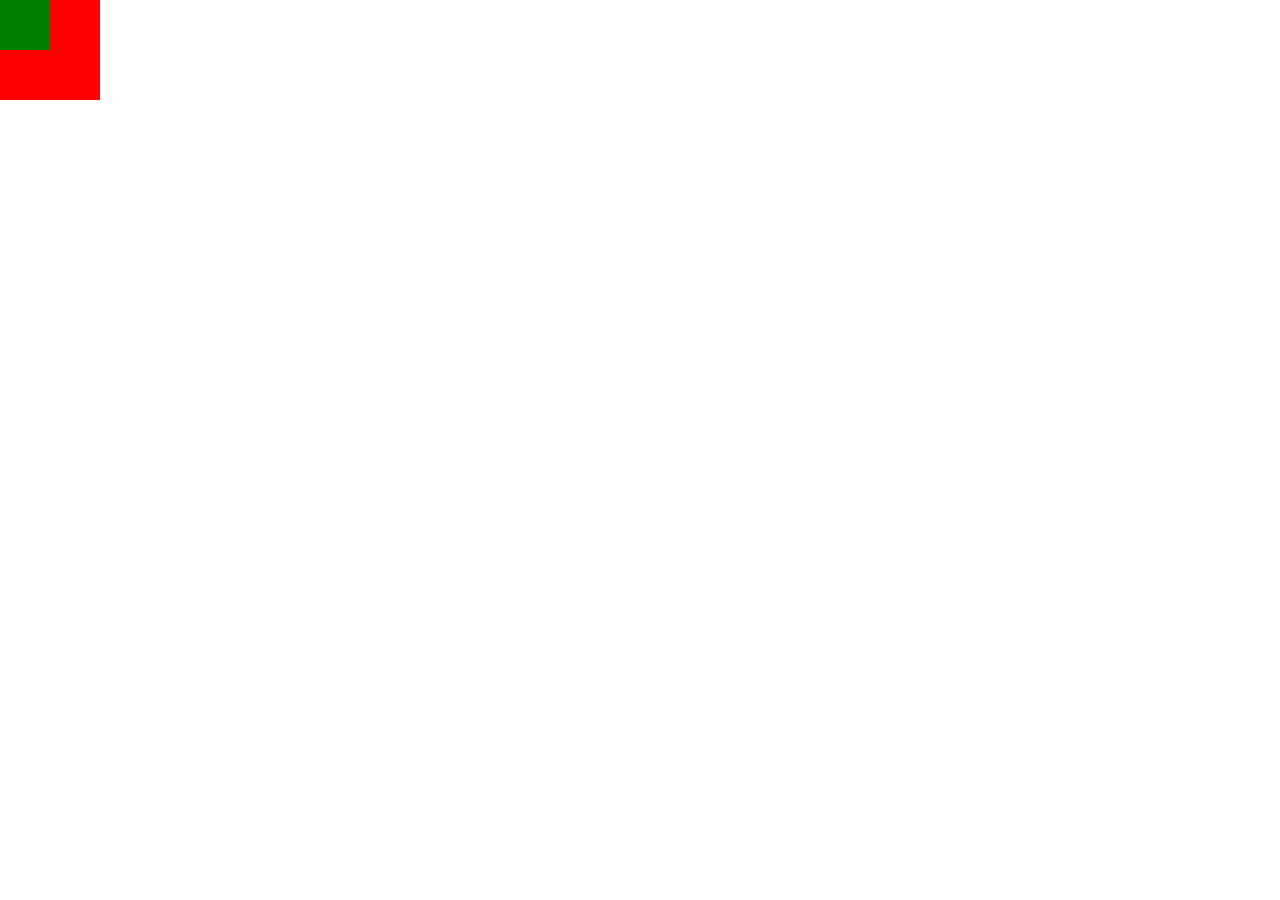
==== index.html @ 5e166eb3 "init" ====
<!DOCTYPE html>
<html lang="en">

<head>
   <meta charset="UTF-8">
   <meta http-equiv="X-UA-Compatible" content="IE=edge">
   <meta name="viewport" content="width=device-width, initial-scale=1.0">
   <link rel="stylesheet" href="./style.css ">
   <title>Index</title>
</head>

<body>
   <header>
      <nav></nav>
   </header>
   <div class="block">
      <div class="block__element"></div>
   </div>
</body>

</html>
---- style.css ----
*,
::before,
::after {
  margin: 0;
  padding: 0;
  -webkit-box-sizing: border-box;
          box-sizing: border-box;
}

body {
  color: green;
}

.block {
  width: 100px;
  height: 100px;
  background-color: red;
}
.block__element {
  width: 50px;
  height: 50px;
  background-color: green;
}
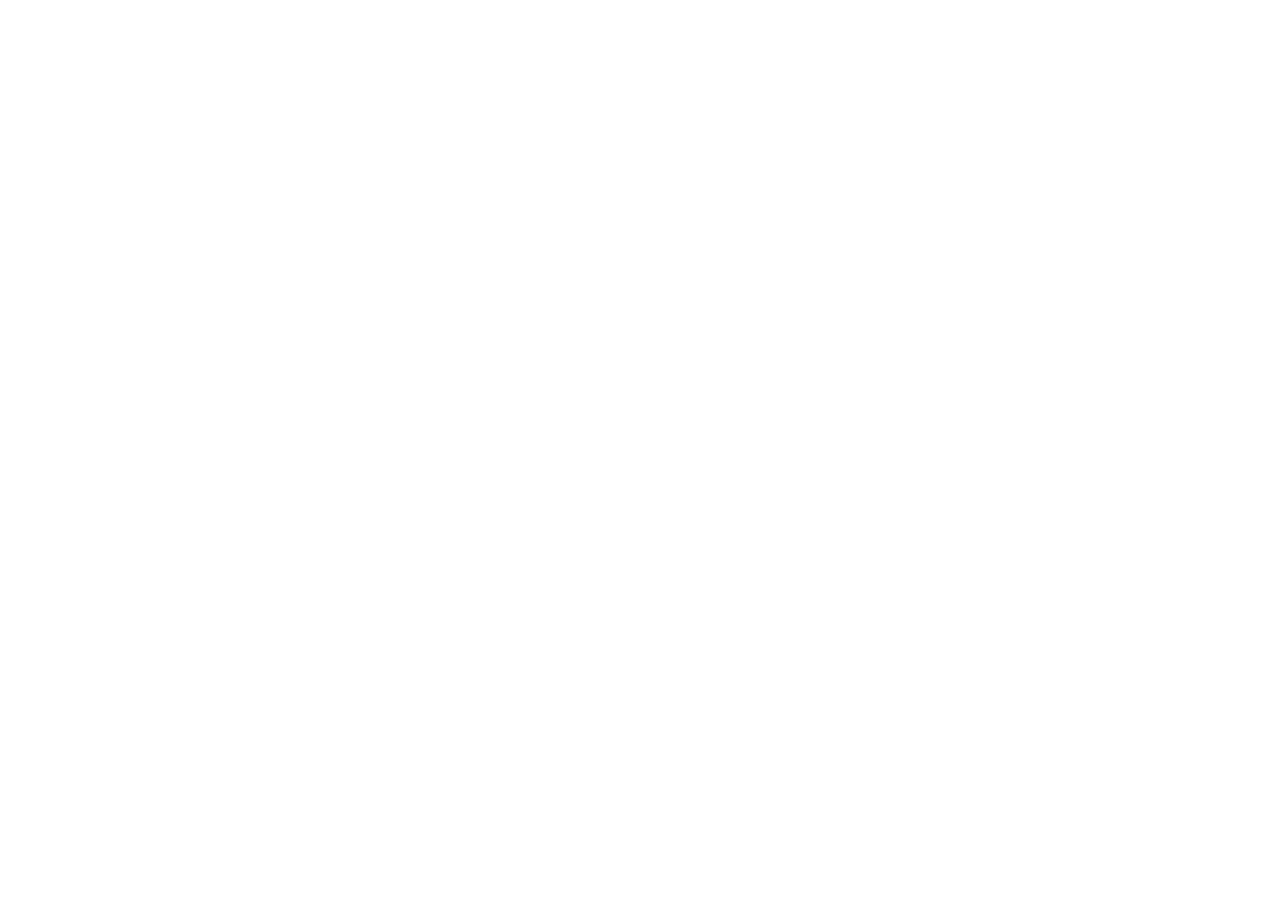
==== commit 662b466d: "HTML BEM naming" ====
--- a/index.html
+++ b/index.html
@@ -10,12 +10,7 @@
 </head>
 
 <body>
-   <header>
-      <nav></nav>
-   </header>
-   <div class="block">
-      <div class="block__element"></div>
-   </div>
+
 </body>
 
 </html>
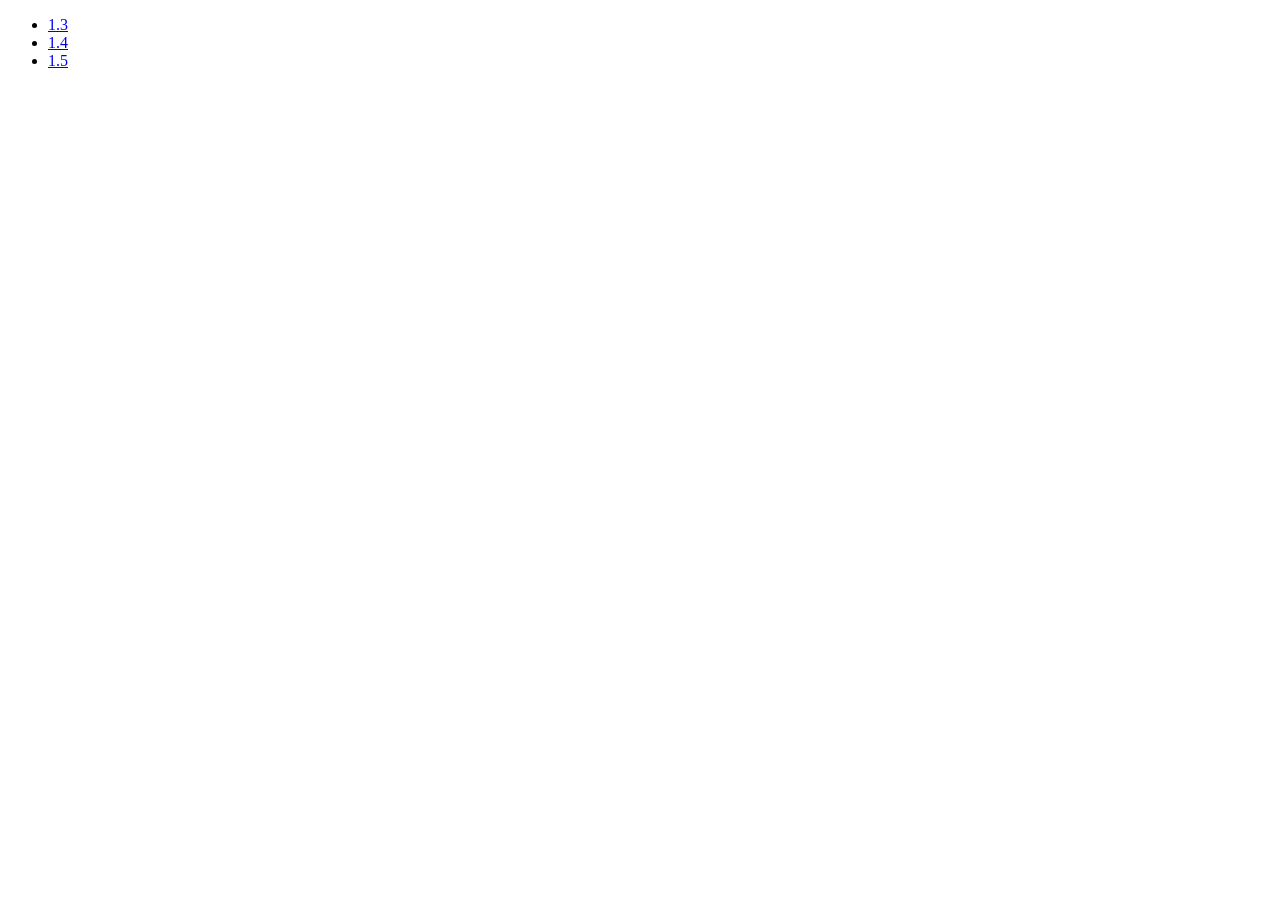
==== commit 478cd0f6: "index menu" ====
--- a/index.html
+++ b/index.html
@@ -5,12 +5,15 @@
    <meta charset="UTF-8">
    <meta http-equiv="X-UA-Compatible" content="IE=edge">
    <meta name="viewport" content="width=device-width, initial-scale=1.0">
-   <link rel="stylesheet" href="./style.css ">
-   <title>Index</title>
+   <title>Document</title>
 </head>
 
 <body>
-
+   <ul>
+      <li><a href="./src/1.3/index.html">1.3</a></li>
+      <li><a href="./src/1.4/index.html">1.4</a></li>
+      <li><a href="./src/1.5/index.html">1.5</a></li>
+   </ul>
 </body>
 
 </html>
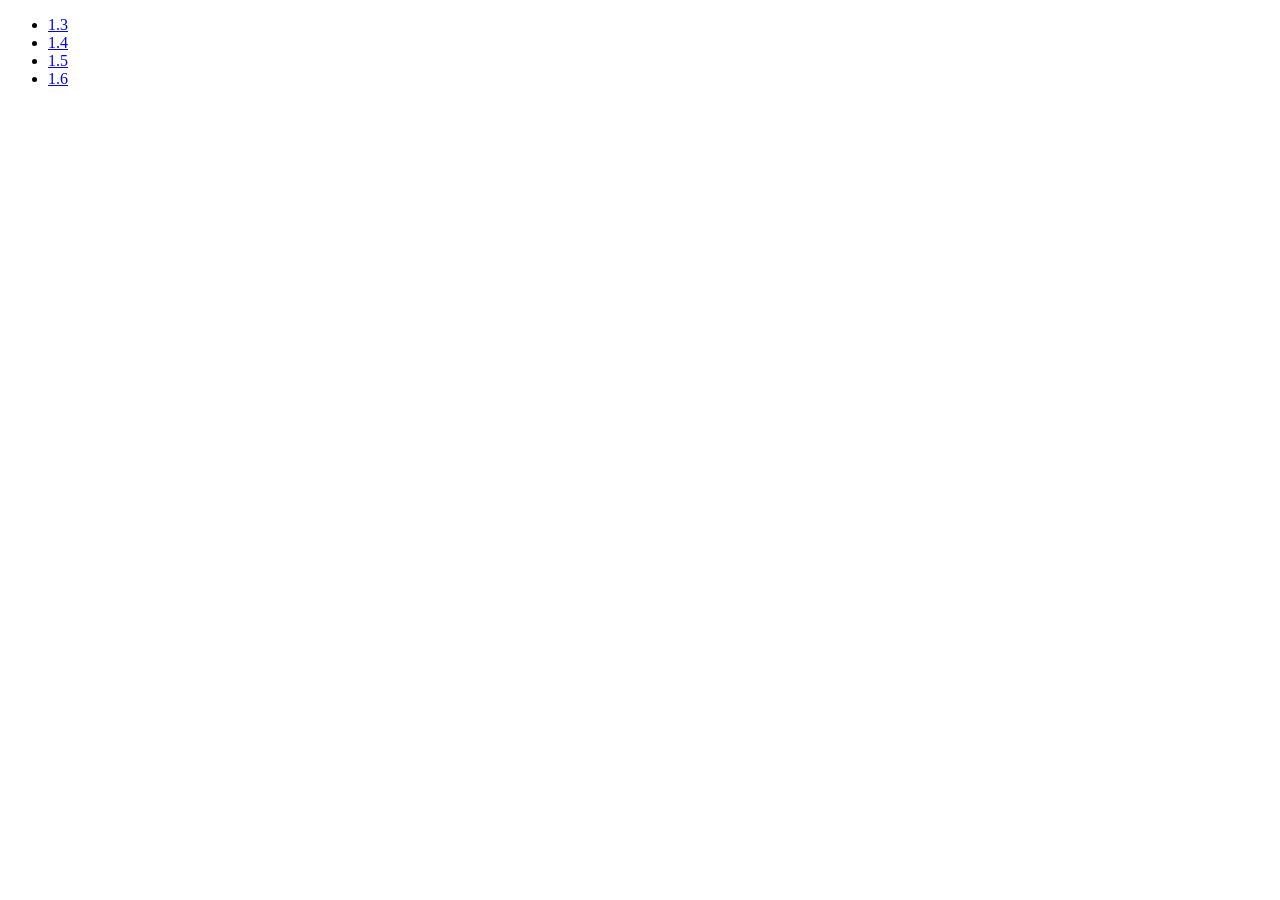
==== commit 2c3285e4: "merge 1.4 and 1.3" ====
--- a/index.html
+++ b/index.html
@@ -1,19 +1,18 @@
 <!DOCTYPE html>
 <html lang="en">
+  <head>
+    <meta charset="UTF-8" />
+    <meta http-equiv="X-UA-Compatible" content="IE=edge" />
+    <meta name="viewport" content="width=device-width, initial-scale=1.0" />
+    <title>Document</title>
+  </head>
 
-<head>
-   <meta charset="UTF-8">
-   <meta http-equiv="X-UA-Compatible" content="IE=edge">
-   <meta name="viewport" content="width=device-width, initial-scale=1.0">
-   <title>Document</title>
-</head>
-
-<body>
-   <ul>
+  <body>
+    <ul>
       <li><a href="./src/1.3/index.html">1.3</a></li>
       <li><a href="./src/1.4/index.html">1.4</a></li>
       <li><a href="./src/1.5/index.html">1.5</a></li>
-   </ul>
-</body>
-
-</html>+      <li><a href="./src/1.6/index.html">1.6</a></li>
+    </ul>
+  </body>
+</html>
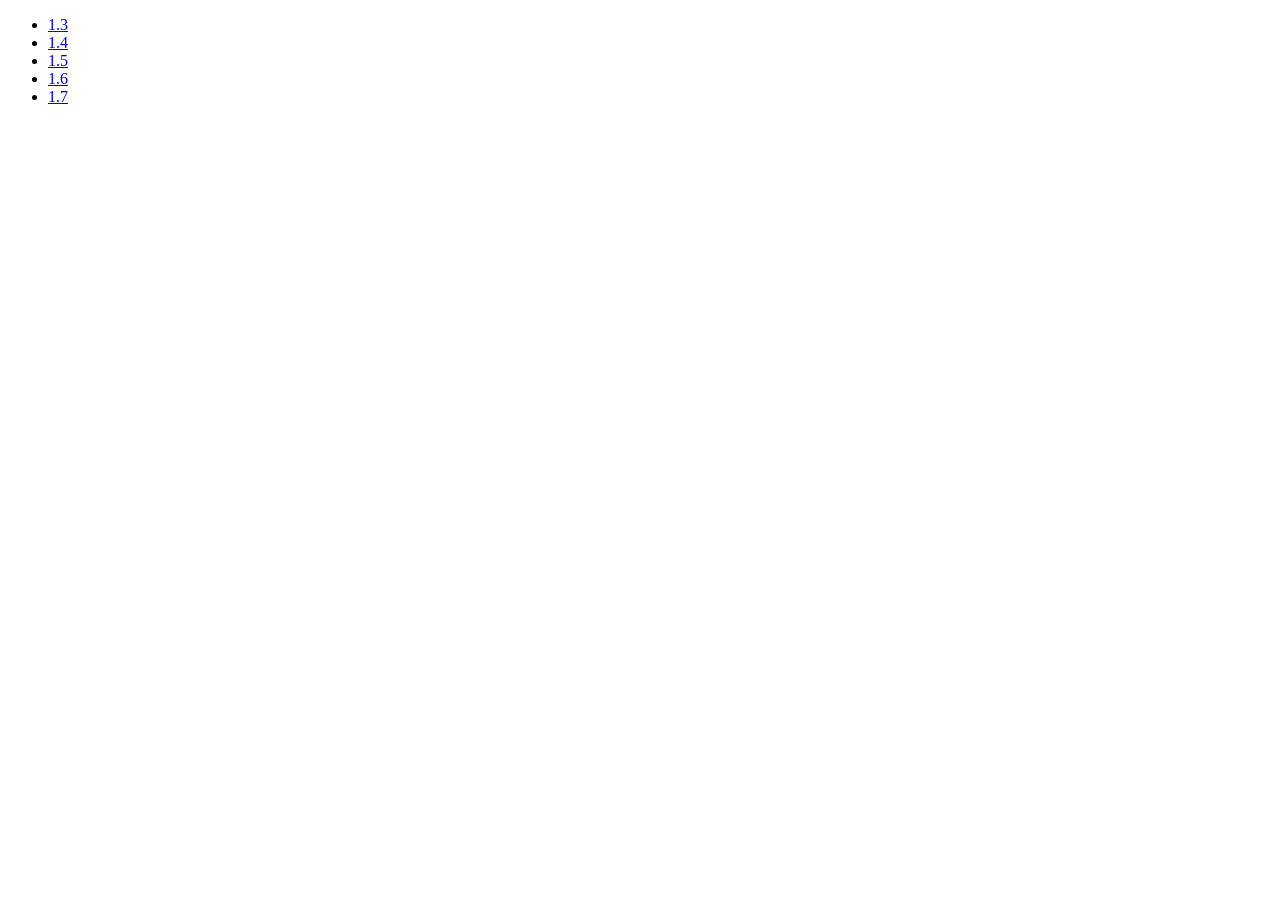
==== commit 797dade6: "margin title" ====
--- a/index.html
+++ b/index.html
@@ -13,6 +13,7 @@
       <li><a href="./src/1.4/index.html">1.4</a></li>
       <li><a href="./src/1.5/index.html">1.5</a></li>
       <li><a href="./src/1.6/index.html">1.6</a></li>
+      <li><a href="./src/1.7/index.html">1.7</a></li>
     </ul>
   </body>
 </html>
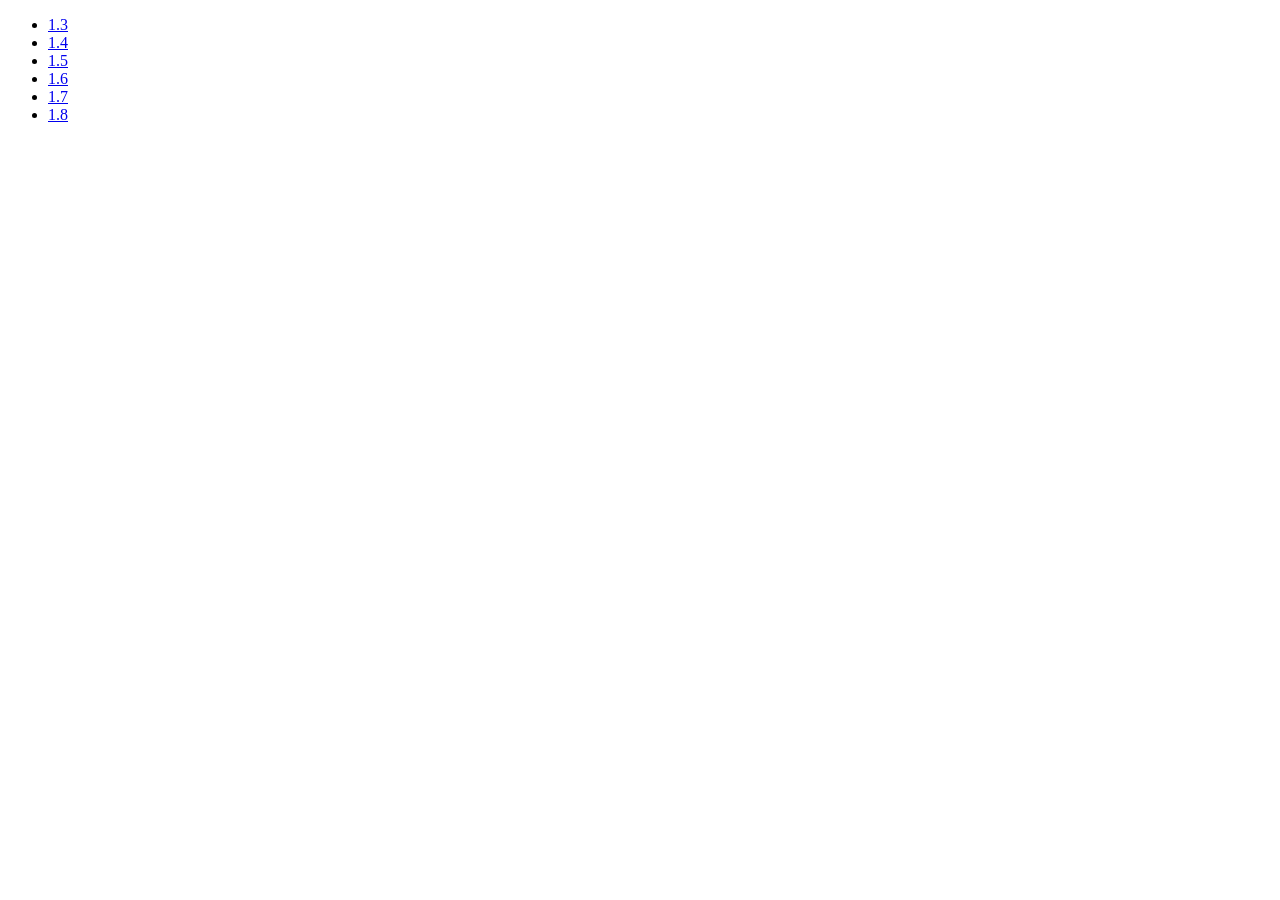
==== commit 27527eac: "1.8 position" ====
--- a/index.html
+++ b/index.html
@@ -14,6 +14,7 @@
       <li><a href="./src/1.5/index.html">1.5</a></li>
       <li><a href="./src/1.6/index.html">1.6</a></li>
       <li><a href="./src/1.7/index.html">1.7</a></li>
+      <li><a href="./src/1.8/index.html">1.8</a></li>
     </ul>
   </body>
 </html>
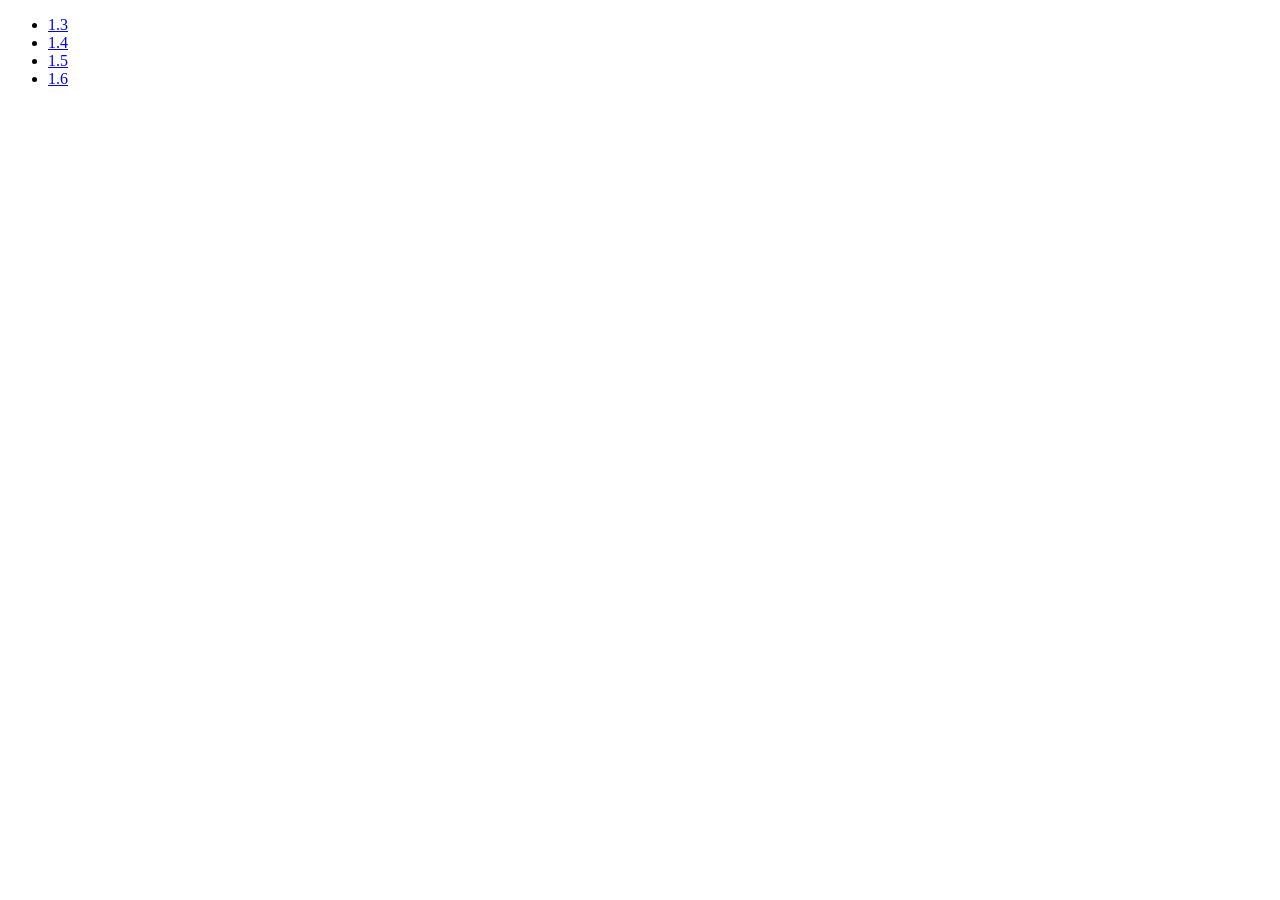
==== commit f8154ed8: "delete empty folders" ====
--- a/index.html
+++ b/index.html
@@ -13,8 +13,6 @@
       <li><a href="./src/1.4/index.html">1.4</a></li>
       <li><a href="./src/1.5/index.html">1.5</a></li>
       <li><a href="./src/1.6/index.html">1.6</a></li>
-      <li><a href="./src/1.7/index.html">1.7</a></li>
-      <li><a href="./src/1.8/index.html">1.8</a></li>
     </ul>
   </body>
 </html>
